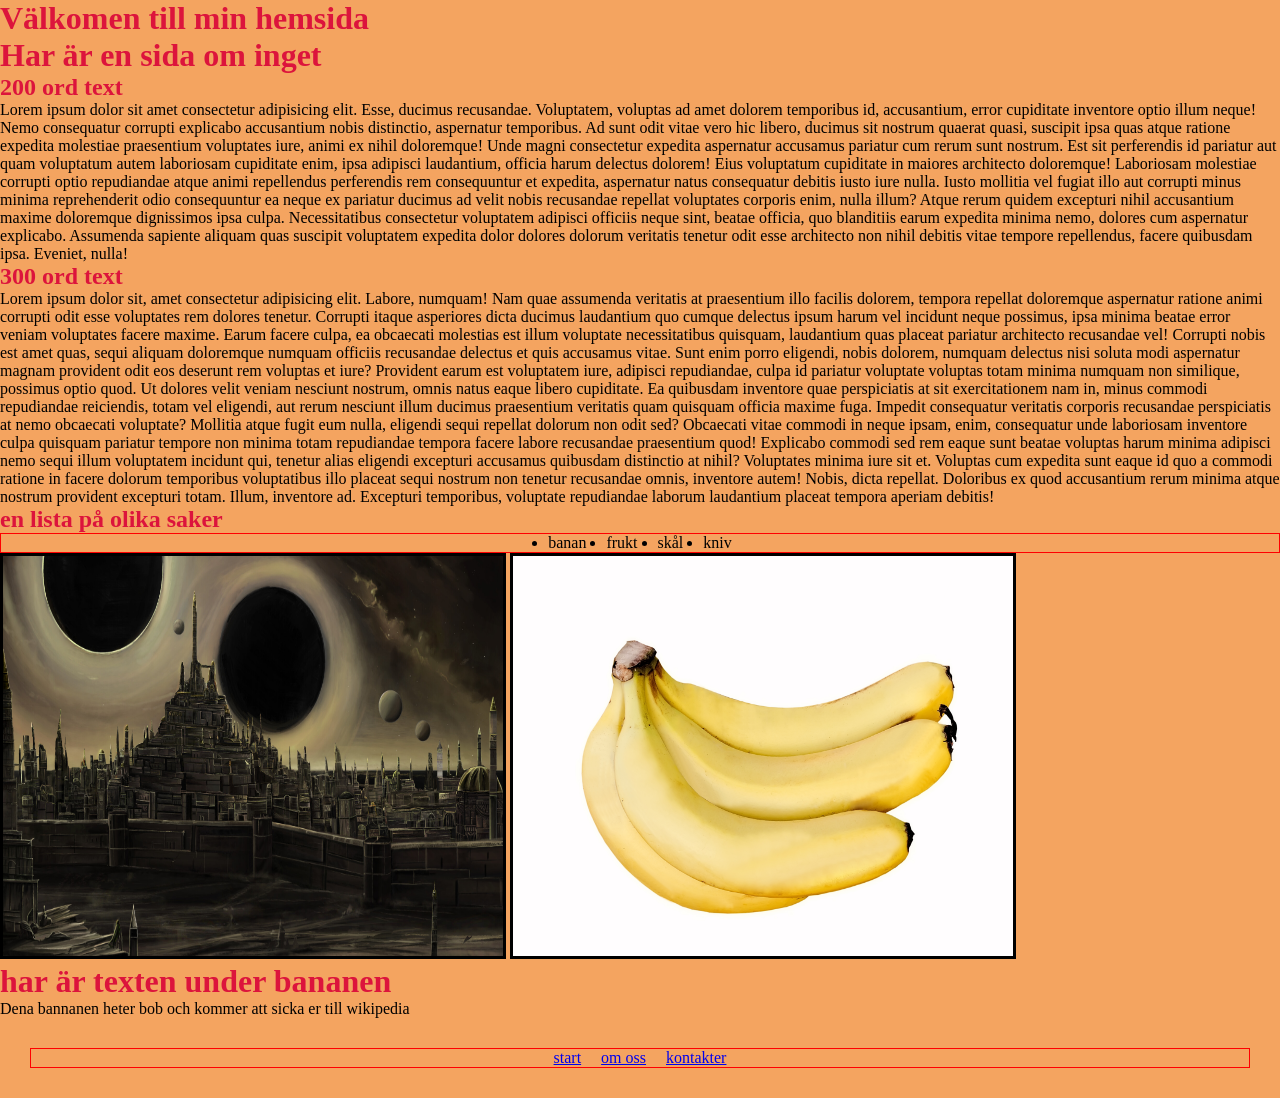
==== index.html @ 747350d5 "la till bilder och style saker" ====
<html>

<head>
    <link rel="stylesheet" href="css/style.css">
    <meta lang="sv" charset="UTF-8">
</head>

<body>
    <header>
        <h1>Välkomen till min hemsida</h1>

    </header>
    <h1>Har är en sida om inget</h1>

    <h2>200 ord text</h2>
    <p>
        Lorem ipsum dolor sit amet consectetur adipisicing elit. Esse, ducimus recusandae. Voluptatem, voluptas ad amet
        dolorem temporibus id, accusantium, error cupiditate inventore optio illum neque! Nemo consequatur corrupti
        explicabo accusantium nobis distinctio, aspernatur temporibus. Ad sunt odit vitae vero hic libero, ducimus sit
        nostrum quaerat quasi, suscipit ipsa quas atque ratione expedita molestiae praesentium voluptates iure, animi ex
        nihil doloremque! Unde magni consectetur expedita aspernatur accusamus pariatur cum rerum sunt nostrum. Est sit
        perferendis id pariatur aut quam voluptatum autem laboriosam cupiditate enim, ipsa adipisci laudantium, officia
        harum delectus dolorem! Eius voluptatum cupiditate in maiores architecto doloremque! Laboriosam molestiae
        corrupti optio repudiandae atque animi repellendus perferendis rem consequuntur et expedita, aspernatur natus
        consequatur debitis iusto iure nulla. Iusto mollitia vel fugiat illo aut corrupti minus minima reprehenderit
        odio consequuntur ea neque ex pariatur ducimus ad velit nobis recusandae repellat voluptates corporis enim,
        nulla illum? Atque rerum quidem excepturi nihil accusantium maxime doloremque dignissimos ipsa culpa.
        Necessitatibus consectetur voluptatem adipisci officiis neque sint, beatae officia, quo blanditiis earum
        expedita minima nemo, dolores cum aspernatur explicabo. Assumenda sapiente aliquam quas suscipit voluptatem
        expedita dolor dolores dolorum veritatis tenetur odit esse architecto non nihil debitis vitae tempore
        repellendus, facere quibusdam ipsa. Eveniet, nulla!
    </p>
    <h2>300 ord text </h2>
    <p>
        Lorem ipsum dolor sit, amet consectetur adipisicing elit. Labore, numquam! Nam quae assumenda veritatis at
        praesentium illo facilis dolorem, tempora repellat doloremque aspernatur ratione animi corrupti odit esse
        voluptates rem dolores tenetur. Corrupti itaque asperiores dicta ducimus laudantium quo cumque delectus ipsum
        harum vel incidunt neque possimus, ipsa minima beatae error veniam voluptates facere maxime. Earum facere culpa,
        ea obcaecati molestias est illum voluptate necessitatibus quisquam, laudantium quas placeat pariatur architecto
        recusandae vel! Corrupti nobis est amet quas, sequi aliquam doloremque numquam officiis recusandae delectus et
        quis accusamus vitae. Sunt enim porro eligendi, nobis dolorem, numquam delectus nisi soluta modi aspernatur
        magnam provident odit eos deserunt rem voluptas et iure? Provident earum est voluptatem iure, adipisci
        repudiandae, culpa id pariatur voluptate voluptas totam minima numquam non similique, possimus optio quod. Ut
        dolores velit veniam nesciunt nostrum, omnis natus eaque libero cupiditate. Ea quibusdam inventore quae
        perspiciatis at sit exercitationem nam in, minus commodi repudiandae reiciendis, totam vel eligendi, aut rerum
        nesciunt illum ducimus praesentium veritatis quam quisquam officia maxime fuga. Impedit consequatur veritatis
        corporis recusandae perspiciatis at nemo obcaecati voluptate? Mollitia atque fugit eum nulla, eligendi sequi
        repellat dolorum non odit sed? Obcaecati vitae commodi in neque ipsam, enim, consequatur unde laboriosam
        inventore culpa quisquam pariatur tempore non minima totam repudiandae tempora facere labore recusandae
        praesentium quod! Explicabo commodi sed rem eaque sunt beatae voluptas harum minima adipisci nemo sequi illum
        voluptatem incidunt qui, tenetur alias eligendi excepturi accusamus quibusdam distinctio at nihil? Voluptates
        minima iure sit et. Voluptas cum expedita sunt eaque id quo a commodi ratione in facere dolorum temporibus
        voluptatibus illo placeat sequi nostrum non tenetur recusandae omnis, inventore autem! Nobis, dicta repellat.
        Doloribus ex quod accusantium rerum minima atque nostrum provident excepturi totam. Illum, inventore ad.
        Excepturi temporibus, voluptate repudiandae laborum laudantium placeat tempora aperiam debitis!
    </p>
    <h2>
        en lista på olika saker
    </h2>
    <ul>
        <li>banan</li>
        <li>frukt</li>
        <li>skål</li>
        <li>kniv</li>
    </ul>
    <img class="normalImages" src="img/stadINatten.jpg" alt="en stad under två svarta hål" width="650" height="500">

    <a href="https://sv.wikipedia.org/wiki/Banan">
        <img class="normalImages" src="img/bannana.jpg" alt="en banan" width="700" height="800">
    </a>
    <main>
        <h1>
            har är texten under bananen
        </h1>

        <article>
            Dena bannanen heter bob och kommer att sicka er till wikipedia
        </article>
    </main>

    <footer>
        <nav>
            <ul>
                <li><a href="index.html">start</a></li>
                <li><a href="pages/about.html">om oss</a></li>
                <li><a href="pages/contact.html">kontakter</a></li>
            </ul>
        </nav>
    </footer>

</body>

</html>
---- css/style.css ----
* {
  margin:0px;
  padding:0px;
}
img {
  border: solid 3px black;
}

ul{
  display: flex;
  border: 1px solid red;
  justify-content: center;
  gap: 20px
}

article{
  color:black;
}
body {
    background-color: sandybrown;
}

.normalImages {
  height: 400px;
  width: 500px;
}

h1,h2,h3 {
  color:crimson
}

footer{
  padding: 30px;
  text-align: center;
}
nav ul{
  list-style-type: none;
}

.Kontakt_Img{
  height: 200px;
  width: 175px;
}
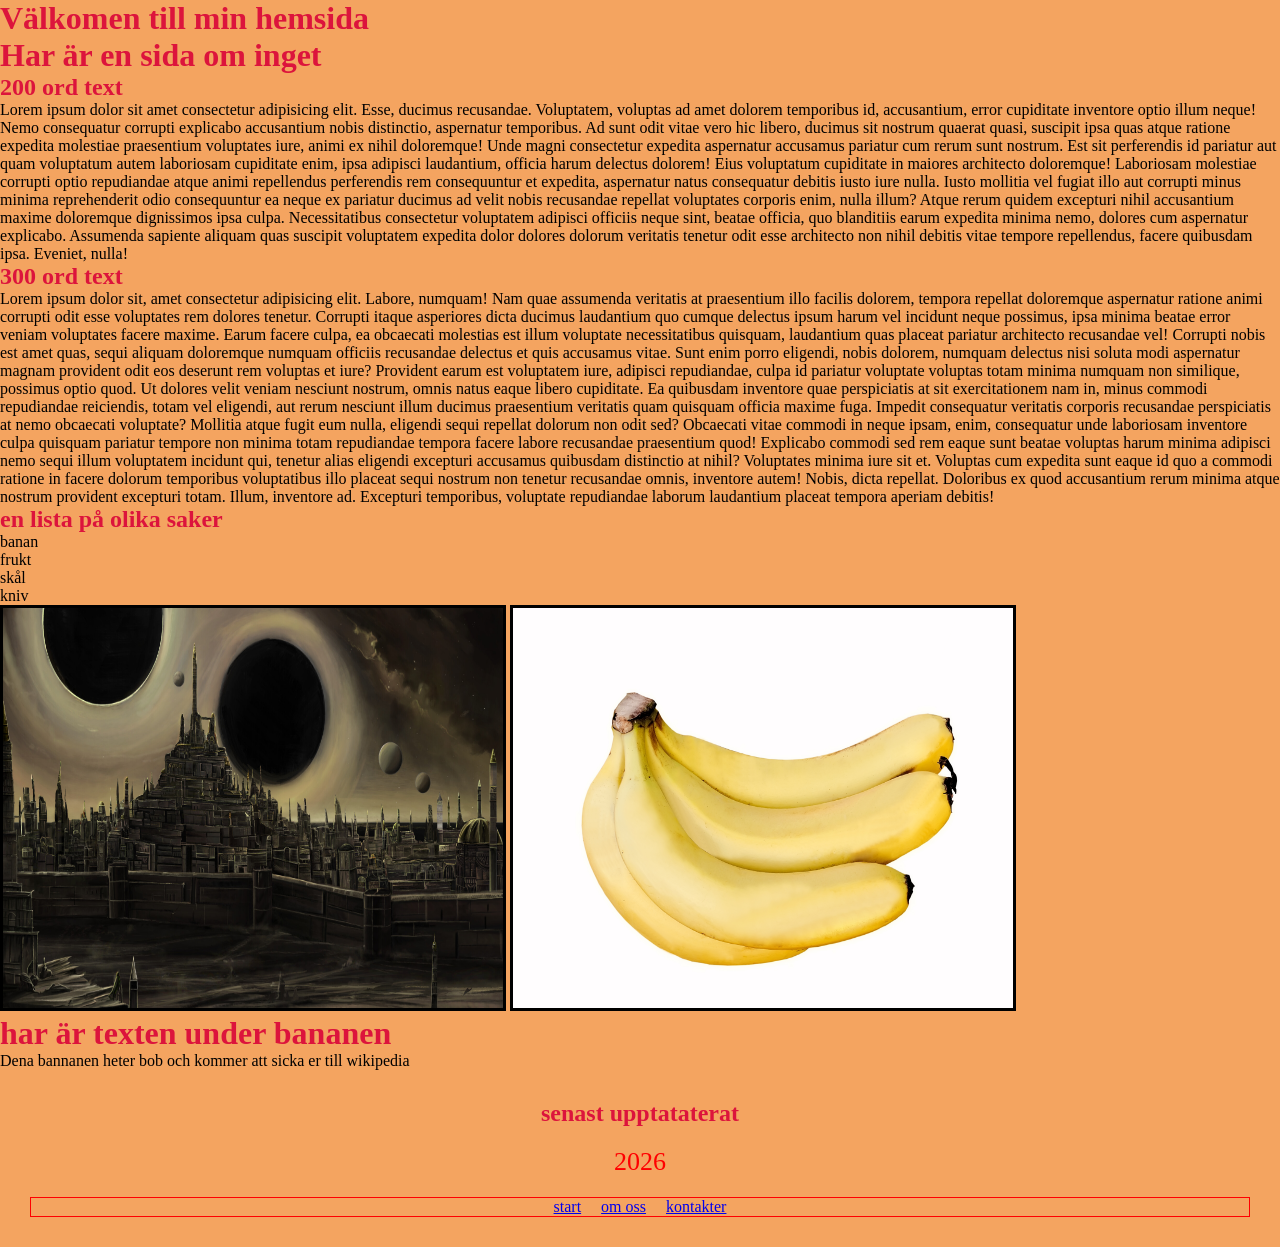
==== commit bccc3702: "la till lite saker" ====
--- a/index.html
+++ b/index.html
@@ -57,12 +57,12 @@
     <h2>
         en lista på olika saker
     </h2>
-    <ul>
+    <ol>
         <li>banan</li>
         <li>frukt</li>
         <li>skål</li>
         <li>kniv</li>
-    </ul>
+    </ol>
     <img class="normalImages" src="img/stadINatten.jpg" alt="en stad under två svarta hål" width="650" height="500">
 
     <a href="https://sv.wikipedia.org/wiki/Banan">
@@ -79,6 +79,8 @@
     </main>
 
     <footer>
+        <h2>senast upptataterat</h2>
+        <div id="year"></div>
         <nav>
             <ul>
                 <li><a href="index.html">start</a></li>
@@ -87,7 +89,11 @@
             </ul>
         </nav>
     </footer>
-
+    <script>
+        let d = new Date();
+        document.getElementById("year").innerHTML = d.getFullYear();
+        console.log(d.getFullYear());
+    </script>
 </body>
 
 </html>
--- a/css/style.css
+++ b/css/style.css
@@ -33,11 +33,20 @@
   padding: 30px;
   text-align: center;
 }
-nav ul{
+Nav li{
   list-style-type: none;
 }
-
 .Kontakt_Img{
   height: 200px;
   width: 175px;
+  justify-content: end;
+}
+
+#year{
+  padding: 20px;
+  color: red;
+  font-size: 26px;;
+}
+.om-oss-Text{
+  
 }
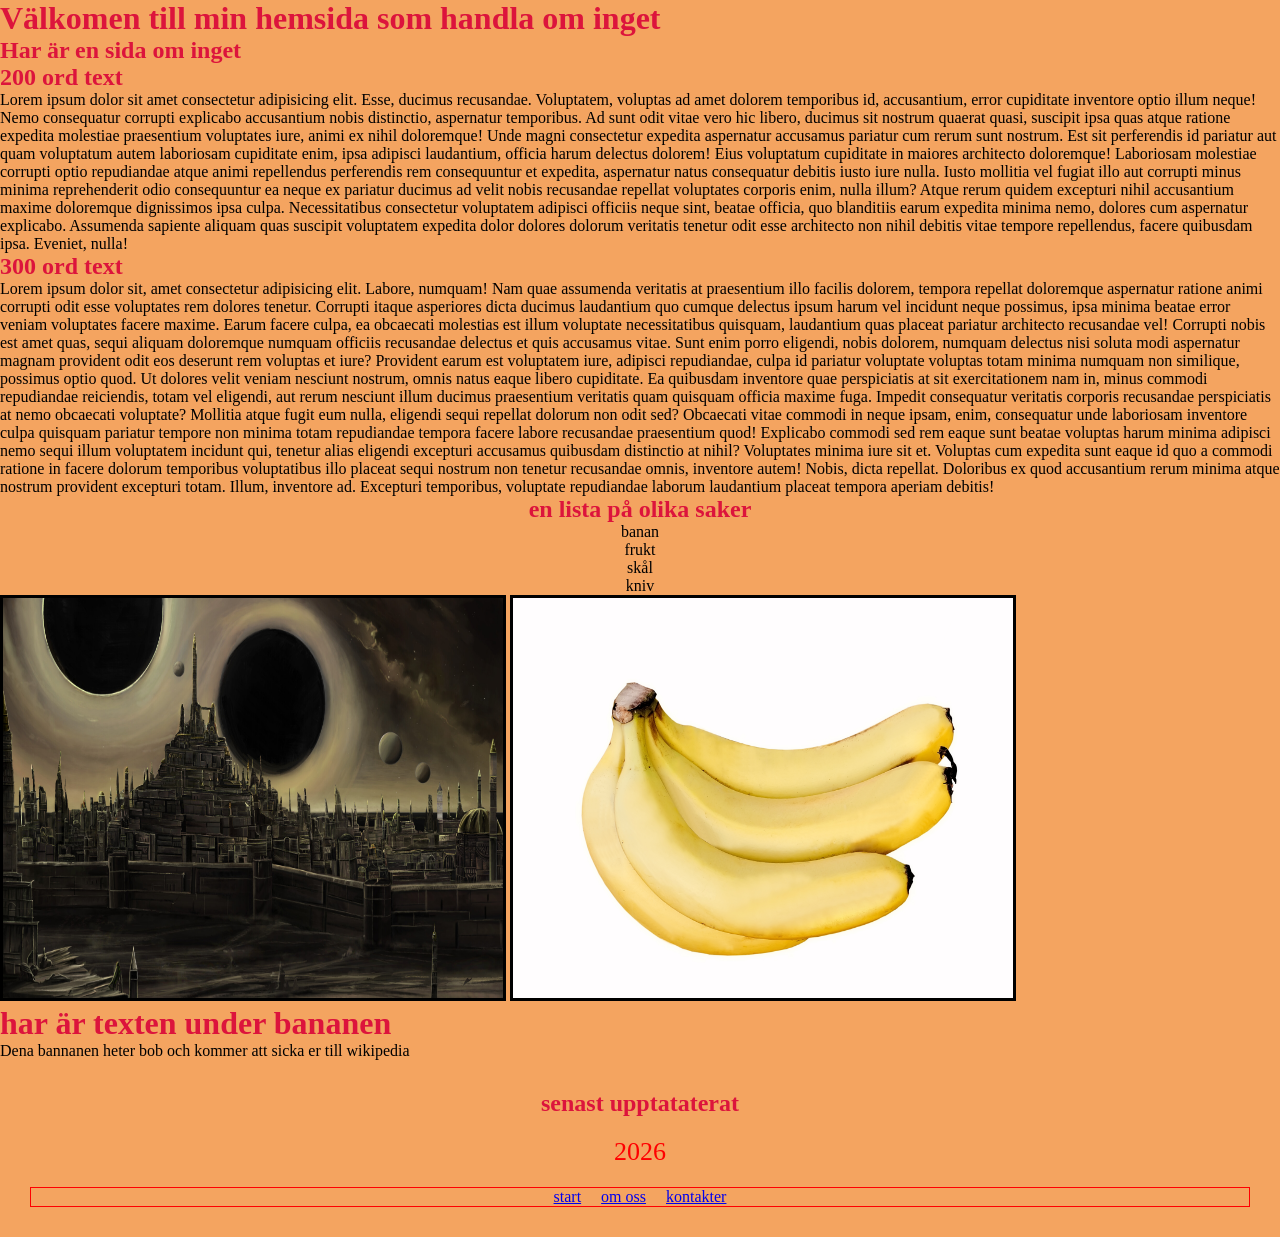
==== commit 86be0310: "har lagt till mer css" ====
--- a/index.html
+++ b/index.html
@@ -7,10 +7,10 @@
 
 <body>
     <header>
-        <h1>Välkomen till min hemsida</h1>
+        <h1>Välkomen till min hemsida som handla om inget</h1>
 
     </header>
-    <h1>Har är en sida om inget</h1>
+    <h2>Har är en sida om inget</h2>
 
     <h2>200 ord text</h2>
     <p>
@@ -54,10 +54,10 @@
         Doloribus ex quod accusantium rerum minima atque nostrum provident excepturi totam. Illum, inventore ad.
         Excepturi temporibus, voluptate repudiandae laborum laudantium placeat tempora aperiam debitis!
     </p>
-    <h2>
+    <h2 class="Lista_start">
         en lista på olika saker
     </h2>
-    <ol>
+    <ol class="Lista_start">
         <li>banan</li>
         <li>frukt</li>
         <li>skål</li>
--- a/css/style.css
+++ b/css/style.css
@@ -25,10 +25,14 @@
   width: 500px;
 }
 
-h1,h2,h3 {
-  color:crimson
+h2,h3 {
+  color:crimson;
+  font-size: x-large;
 }
-
+h1{
+  color:crimson;
+  font-size: bold;
+}
 footer{
   padding: 30px;
   text-align: center;
@@ -48,5 +52,13 @@
   font-size: 26px;;
 }
 .om-oss-Text{
+  color:red;
+  font-family: "Courier New", Courier, monospace;
+  font-style: italic;
+
+}
+
+.Lista_start{
+  text-align: center;
   
 }
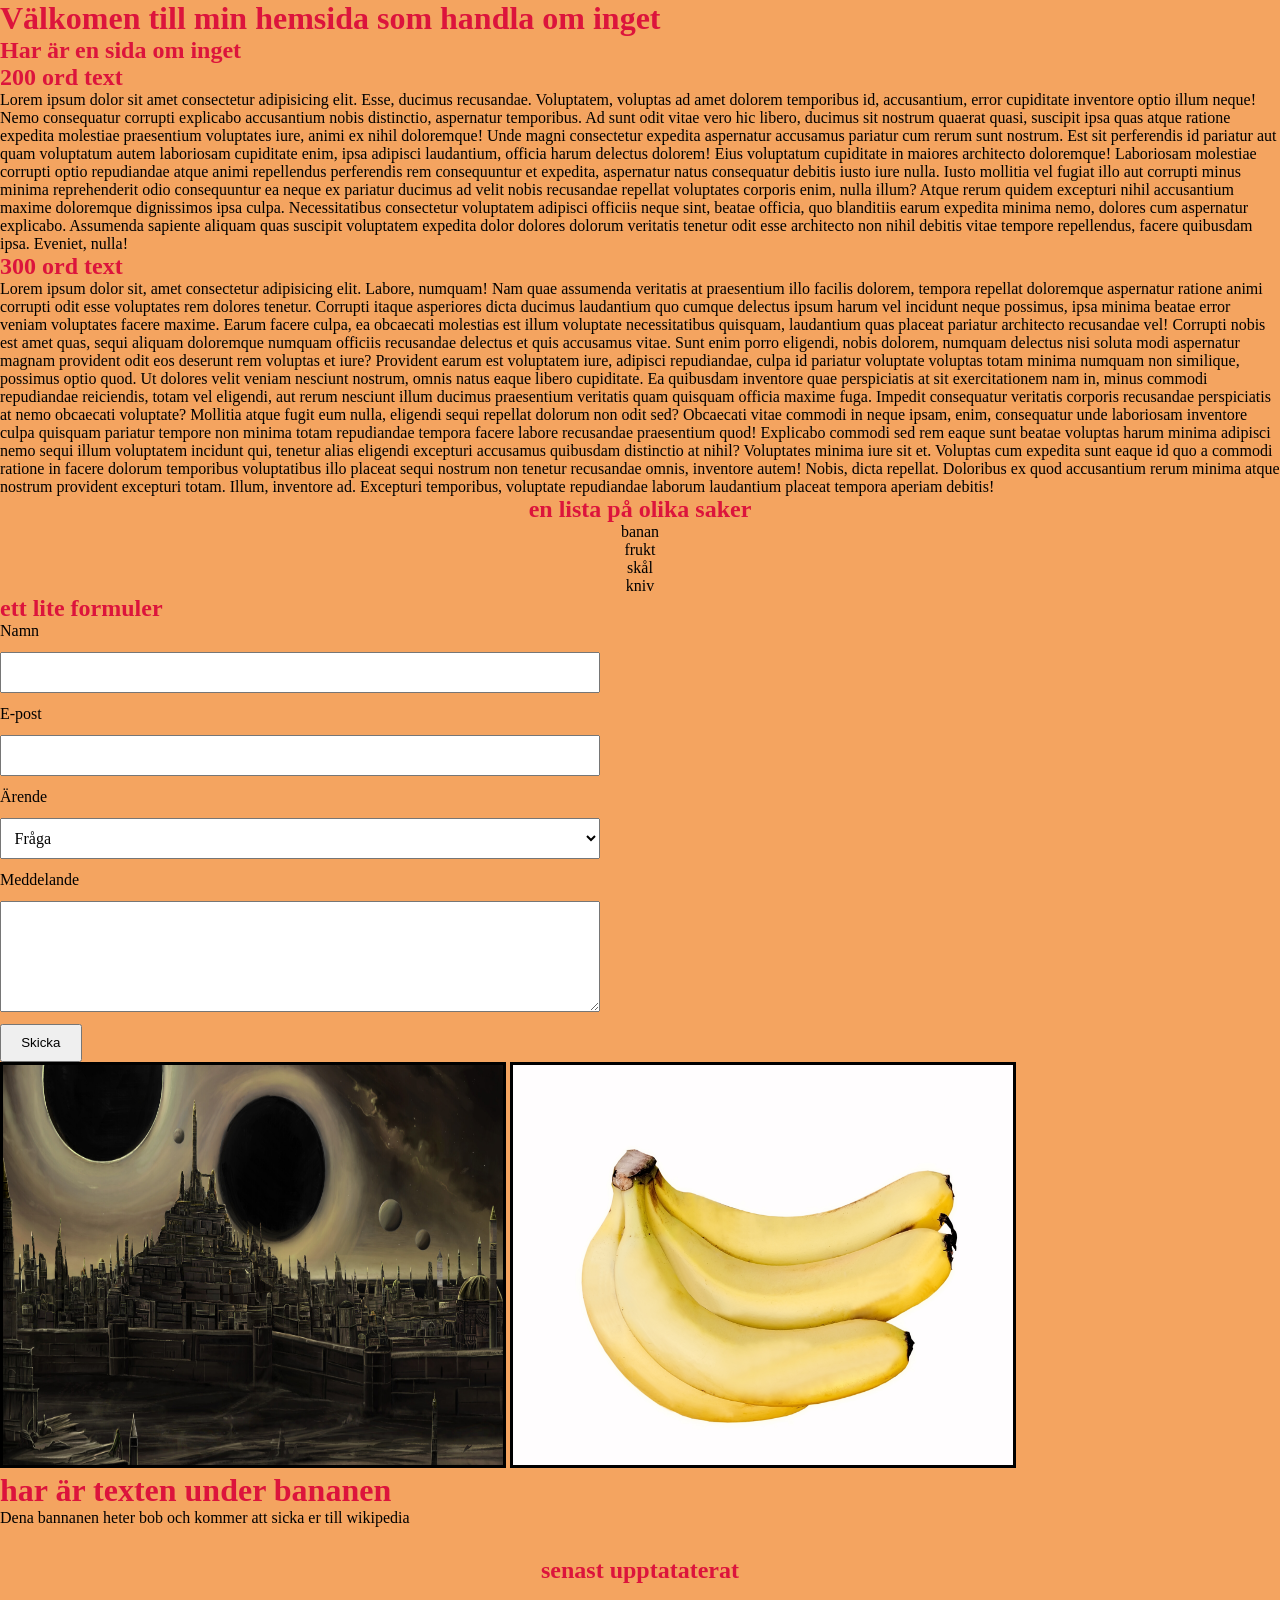
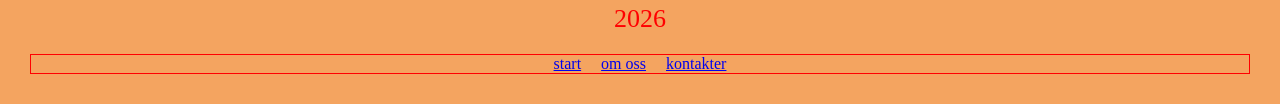
==== commit 2a0e75d8: "la till mer saker" ====
--- a/index.html
+++ b/index.html
@@ -56,13 +56,36 @@
     </p>
     <h2 class="Lista_start">
         en lista på olika saker
-    </h2>
+    </h2> 
     <ol class="Lista_start">
         <li>banan</li>
         <li>frukt</li>
         <li>skål</li>
         <li>kniv</li>
     </ol>
+    <h2>
+        ett lite formuler
+    </h2>
+    <form action="#" method="get">
+        <label for="name">Namn</label>
+        <input type="text" id="namn" name="username" required>
+
+        <label for="epost">E-post</label>
+        <input type="email" id="epost" name="epost" required>
+
+        <label for="message">Ärende</label>
+        <select id="subject" name="subject">
+            <option value="question">Fråga</option>
+            <option value="proposal">Förslag</option>
+        </select>
+
+        <label for="message">Meddelande</label>
+        <textarea id="message" name="message" rows="5"></textarea>
+
+        <button type="submit">Skicka</button>
+    </form>
+
+   
     <img class="normalImages" src="img/stadINatten.jpg" alt="en stad under två svarta hål" width="650" height="500">
 
     <a href="https://sv.wikipedia.org/wiki/Banan">
--- a/css/style.css
+++ b/css/style.css
@@ -61,4 +61,19 @@
 .Lista_start{
   text-align: center;
   
-}+}
+form {
+    display: flex;
+    flex-direction: column;
+    gap: 0.75rem;
+    max-width: 600px;
+}
+input, select, textarea {
+    width: 100%;
+    padding: 0.6rem;
+    font: inherit;
+}
+form button {
+    align-self: flex-start;
+    padding: 0.6rem 1.2rem;
+}
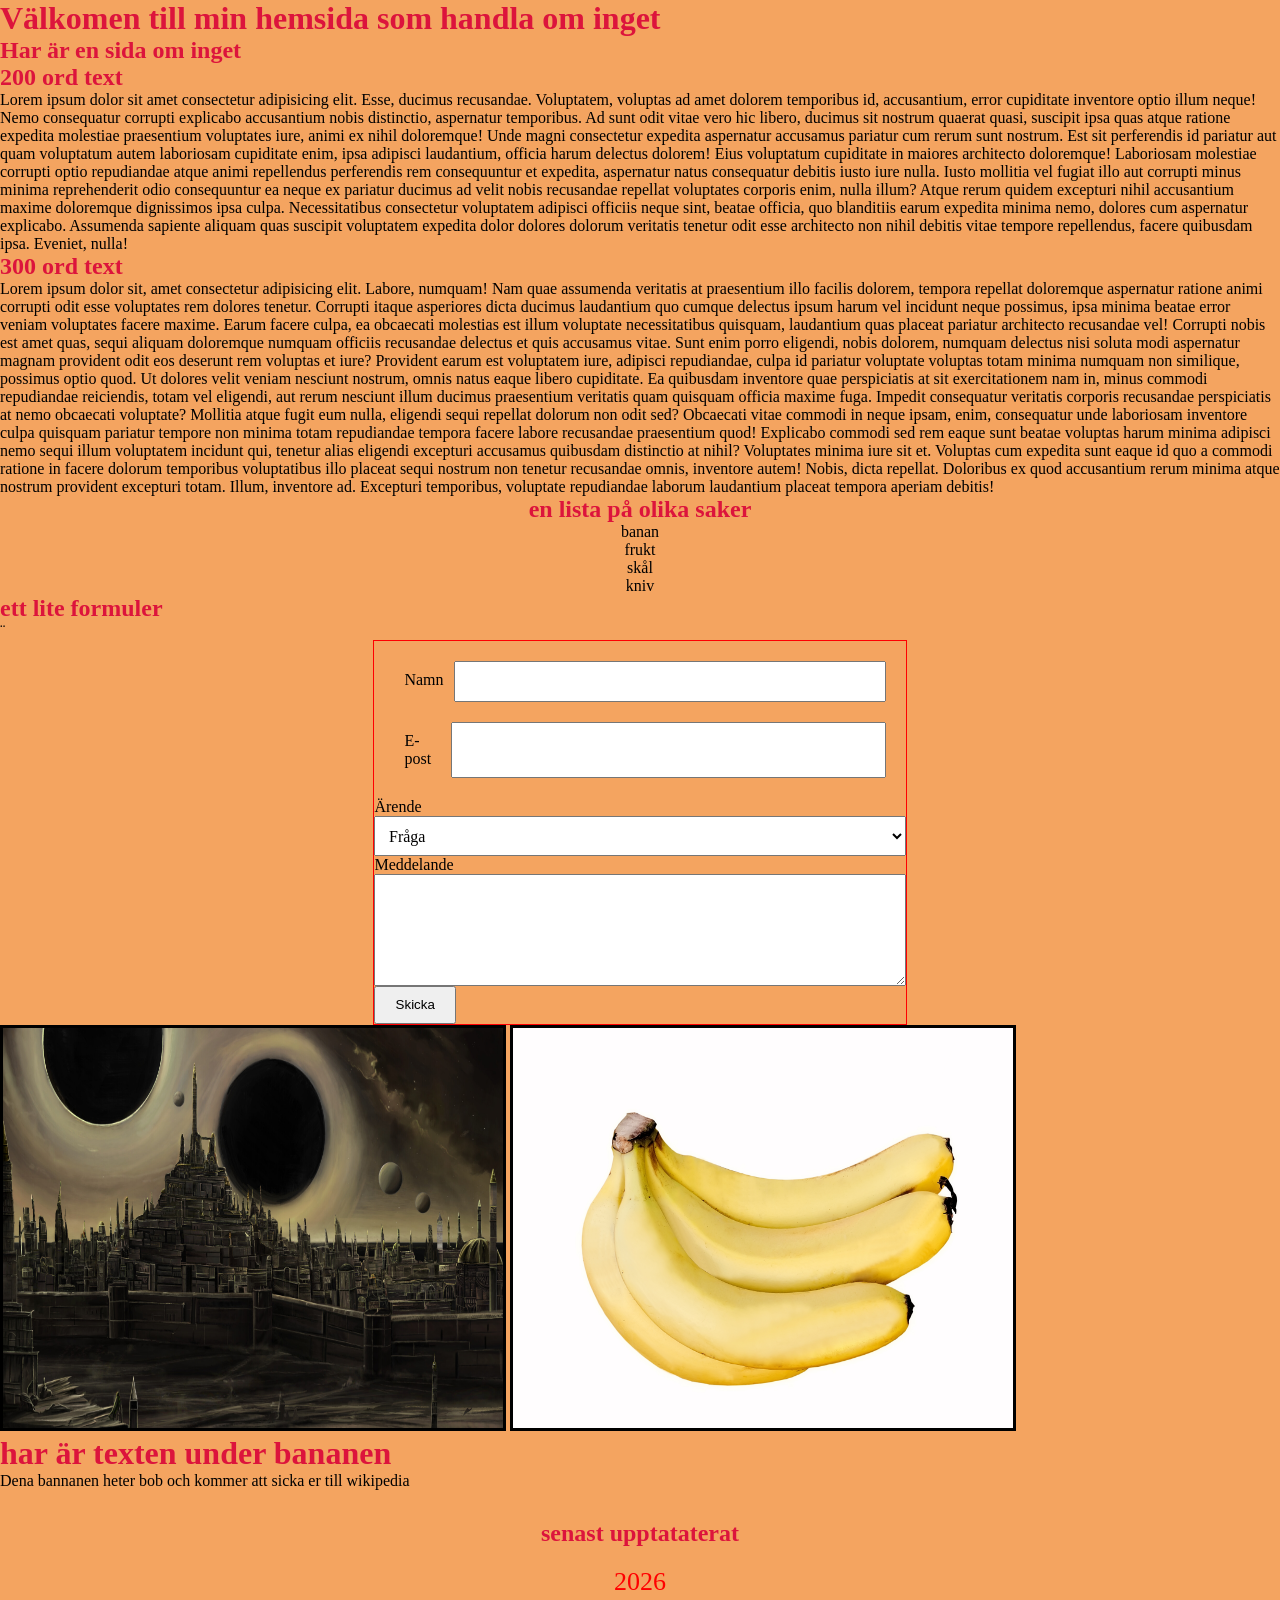
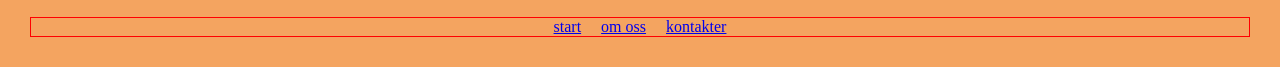
==== commit 9c07206d: "har en semi färdig sak, fixa med lite css" ====
--- a/index.html
+++ b/index.html
@@ -56,7 +56,7 @@
     </p>
     <h2 class="Lista_start">
         en lista på olika saker
-    </h2> 
+    </h2>
     <ol class="Lista_start">
         <li>banan</li>
         <li>frukt</li>
@@ -65,27 +65,31 @@
     </ol>
     <h2>
         ett lite formuler
-    </h2>
-    <form action="#" method="get">
-        <label for="name">Namn</label>
-        <input type="text" id="namn" name="username" required>
+    </h2>¨
+    <div class="form-container">
+        <form action="#" method="get">
+            <div class="form-item">
+                <label class="form-tital" for="name">Namn</label>
+                <input type="text" id="namn" name="username" required>
+            </div>
+            <div class="form-item">
+                <label class="form-tital" for="epost">E-post</label>
+                <input type="email" id="epost" name="epost" required>
+            </div>
 
-        <label for="epost">E-post</label>
-        <input type="email" id="epost" name="epost" required>
+            <label for="message">Ärende</label>
+            <select id="subject" name="subject">
+                <option value="question">Fråga</option>
+                <option value="proposal">Förslag</option>
+            </select>
 
-        <label for="message">Ärende</label>
-        <select id="subject" name="subject">
-            <option value="question">Fråga</option>
-            <option value="proposal">Förslag</option>
-        </select>
+            <label for="message">Meddelande</label>
+            <textarea id="message" name="message" rows="5"></textarea>
 
-        <label for="message">Meddelande</label>
-        <textarea id="message" name="message" rows="5"></textarea>
+            <button type="submit">Skicka</button>
+        </form>
+    </div>
 
-        <button type="submit">Skicka</button>
-    </form>
-
-   
     <img class="normalImages" src="img/stadINatten.jpg" alt="en stad under två svarta hål" width="650" height="500">
 
     <a href="https://sv.wikipedia.org/wiki/Banan">
--- a/css/style.css
+++ b/css/style.css
@@ -1,23 +1,25 @@
 * {
-  margin:0px;
-  padding:0px;
+  margin: 0px;
+  padding: 0px;
 }
+
 img {
   border: solid 3px black;
 }
 
-ul{
+ul {
   display: flex;
   border: 1px solid red;
   justify-content: center;
   gap: 20px
 }
 
-article{
-  color:black;
+article {
+  color: black;
 }
+
 body {
-    background-color: sandybrown;
+  background-color: sandybrown;
 }
 
 .normalImages {
@@ -25,55 +27,83 @@
   width: 500px;
 }
 
-h2,h3 {
-  color:crimson;
+h2,
+h3 {
+  color: crimson;
   font-size: x-large;
 }
-h1{
-  color:crimson;
+
+h1 {
+  color: crimson;
   font-size: bold;
 }
-footer{
+
+footer {
   padding: 30px;
   text-align: center;
 }
-Nav li{
+
+Nav li {
   list-style-type: none;
 }
-.Kontakt_Img{
+
+.Kontakt_Img {
   height: 200px;
   width: 175px;
   justify-content: end;
 }
 
-#year{
+#year {
   padding: 20px;
   color: red;
-  font-size: 26px;;
+  font-size: 26px;
+  ;
 }
-.om-oss-Text{
-  color:red;
+
+.om-oss-Text {
+  color: red;
   font-family: "Courier New", Courier, monospace;
   font-style: italic;
 
 }
 
-.Lista_start{
+.Lista_start {
   text-align: center;
-  
+
 }
+
 form {
-    display: flex;
-    flex-direction: column;
-    gap: 0.75rem;
-    max-width: 600px;
+  border: 1px red solid;
+  gap: 0.75rem;
+  max-width: 600px;
+  justify-content: center;
+
 }
-input, select, textarea {
-    width: 100%;
-    padding: 0.6rem;
-    font: inherit;
+
+input,
+select,
+textarea {
+  width: 100%;
+  padding: 0.6rem;
+  font: inherit;
 }
+
 form button {
-    align-self: flex-start;
-    padding: 0.6rem 1.2rem;
+  align-self: flex-start;
+  padding: 0.6rem 1.2rem;
 }
+
+.form-container {
+  display: flex;
+  justify-content: center;
+}
+
+.form-item {
+  display: flex;
+  justify-content: center;
+  margin: 20px;
+}
+
+.form-tital{
+ padding: 10px;
+}
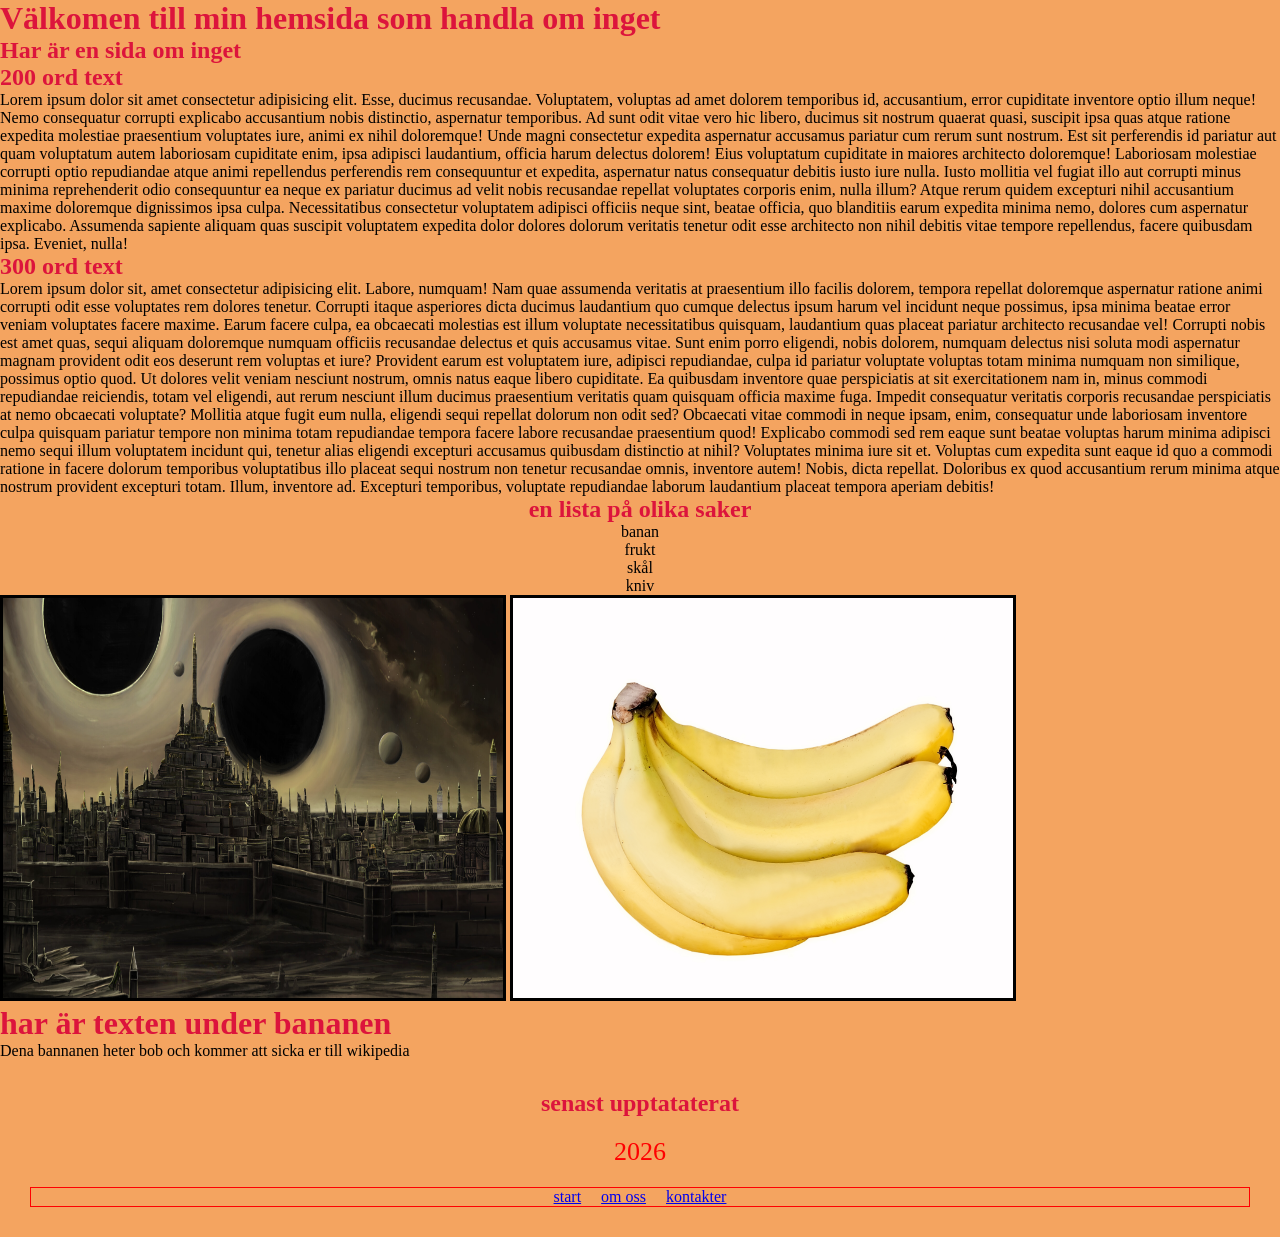
==== commit 9ae7d00f: "flytade på formuleret" ====
--- a/index.html
+++ b/index.html
@@ -63,33 +63,7 @@
         <li>skål</li>
         <li>kniv</li>
     </ol>
-    <h2>
-        ett lite formuler
-    </h2>¨
-    <div class="form-container">
-        <form action="#" method="get">
-            <div class="form-item">
-                <label class="form-tital" for="name">Namn</label>
-                <input type="text" id="namn" name="username" required>
-            </div>
-            <div class="form-item">
-                <label class="form-tital" for="epost">E-post</label>
-                <input type="email" id="epost" name="epost" required>
-            </div>
-
-            <label for="message">Ärende</label>
-            <select id="subject" name="subject">
-                <option value="question">Fråga</option>
-                <option value="proposal">Förslag</option>
-            </select>
-
-            <label for="message">Meddelande</label>
-            <textarea id="message" name="message" rows="5"></textarea>
-
-            <button type="submit">Skicka</button>
-        </form>
-    </div>
-
+    
     <img class="normalImages" src="img/stadINatten.jpg" alt="en stad under två svarta hål" width="650" height="500">
 
     <a href="https://sv.wikipedia.org/wiki/Banan">
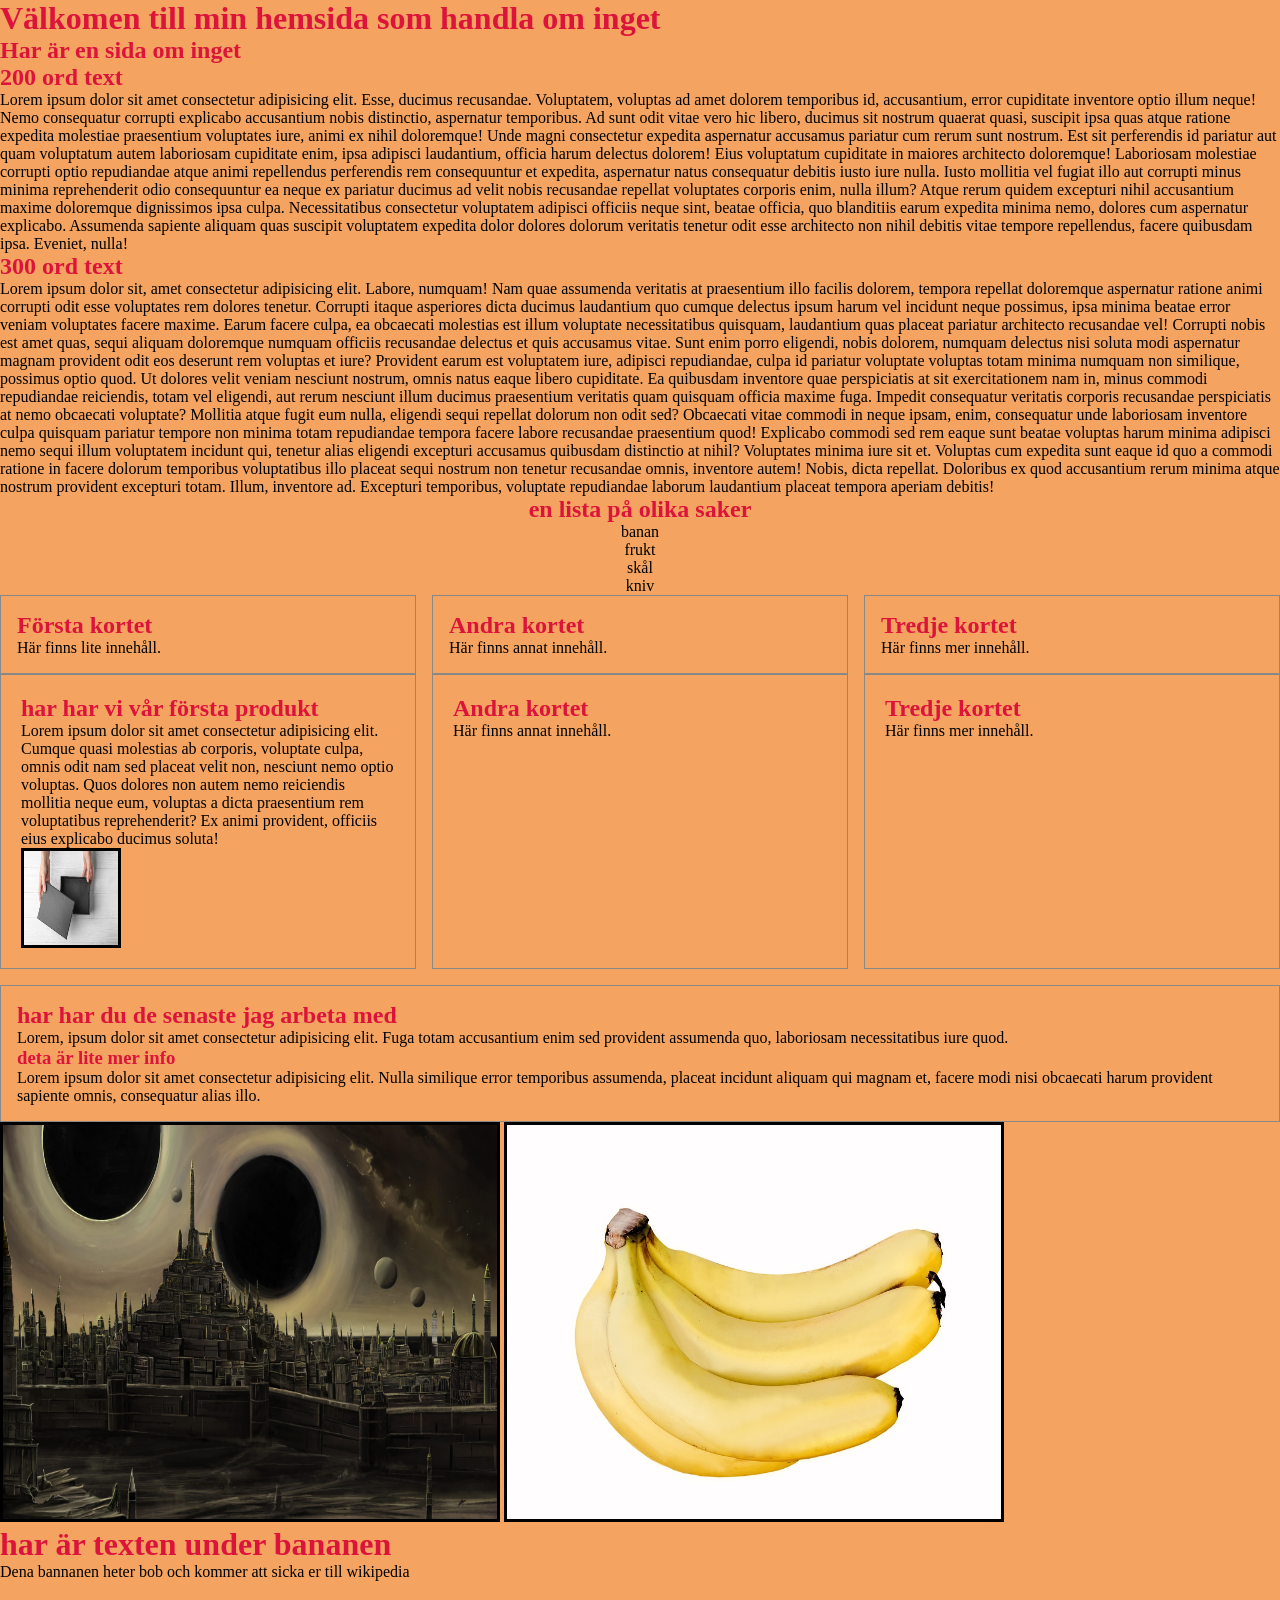
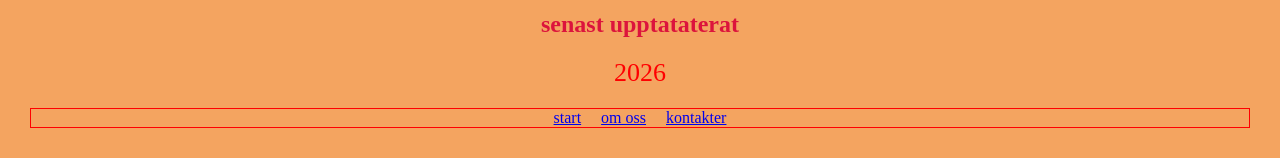
==== commit 15d2f2e0: "har lagt till 7 cort och 2 med saker på dem" ====
--- a/index.html
+++ b/index.html
@@ -57,13 +57,59 @@
     <h2 class="Lista_start">
         en lista på olika saker
     </h2>
+
     <ol class="Lista_start">
         <li>banan</li>
         <li>frukt</li>
         <li>skål</li>
         <li>kniv</li>
     </ol>
-    
+
+    <section class="cards">
+        <article class="card_1">
+            <h2>Första kortet</h2>
+            <p>Här finns lite innehåll.</p>
+        </article>
+
+        <article class="card_1">
+            <h2>Andra kortet</h2>
+            <p>Här finns annat innehåll.</p>
+        </article>
+
+        <article class="card_1">
+            <h2>Tredje kortet</h2>
+            <p>Här finns mer innehåll.</p>
+        </article>
+
+
+
+    </section>
+    <section class="cards">
+        <article class="card_2">
+            <h2>har har vi vår första produkt</h2>
+            <p>Lorem ipsum dolor sit amet consectetur adipisicing elit. Cumque quasi molestias ab corporis, voluptate culpa, omnis odit nam sed placeat velit non, nesciunt nemo optio voluptas. Quos dolores non autem nemo reiciendis mollitia neque eum, voluptas a dicta praesentium rem voluptatibus reprehenderit? Ex animi provident, officiis eius explicabo ducimus soluta!</p>
+            <img class="produkt_img" src="img/produkt_1.jpg" alt="en bild på en låda med inget i den">
+        </article>
+
+        <article class="card_2">
+            <h2>Andra kortet</h2>
+            <p>Här finns annat innehåll.</p>
+        </article>
+
+        <article class="card_2">
+            <h2>Tredje kortet</h2>
+            <p>Här finns mer innehåll.</p>
+        </article>
+        <article class="card_4">
+            <h2>har har du de senaste jag arbeta med</h2>
+            <p>Lorem, ipsum dolor sit amet consectetur adipisicing elit. Fuga totam accusantium enim sed provident assumenda quo, laboriosam necessitatibus iure quod.</p>
+            <h1>deta är lite mer info</h1>
+            <p>Lorem ipsum dolor sit amet consectetur adipisicing elit. Nulla similique error temporibus assumenda, placeat incidunt aliquam qui magnam et, facere modi nisi obcaecati harum provident sapiente omnis, consequatur alias illo.</p>
+        </article>
+    </section>
+
+
+
     <img class="normalImages" src="img/stadINatten.jpg" alt="en stad under två svarta hål" width="650" height="500">
 
     <a href="https://sv.wikipedia.org/wiki/Banan">
--- a/css/style.css
+++ b/css/style.css
@@ -1,6 +1,7 @@
 * {
   margin: 0px;
   padding: 0px;
+  box-sizing: border-box; 
 }
 
 img {
@@ -106,4 +107,28 @@
 
 .form-tital{
  padding: 10px;
-}+}
+.cards {
+    display: flex;
+    flex-wrap: wrap;
+    gap: 1rem;
+    
+}
+.card_2 { flex: 1 1 220px;
+    padding: 20px;
+    border: 1px solid #888;
+}
+
+.card_1{flex: 1 1 10px;
+ padding: 1rem;
+ border: 1px solid #888;
+}
+.card_4{
+  -ms-flex-item-align: center;
+  padding: 1rem;
+  border: 1px solid #888;
+}
+.produkt_img{
+  height: 100px;
+  width: 100px;
+}
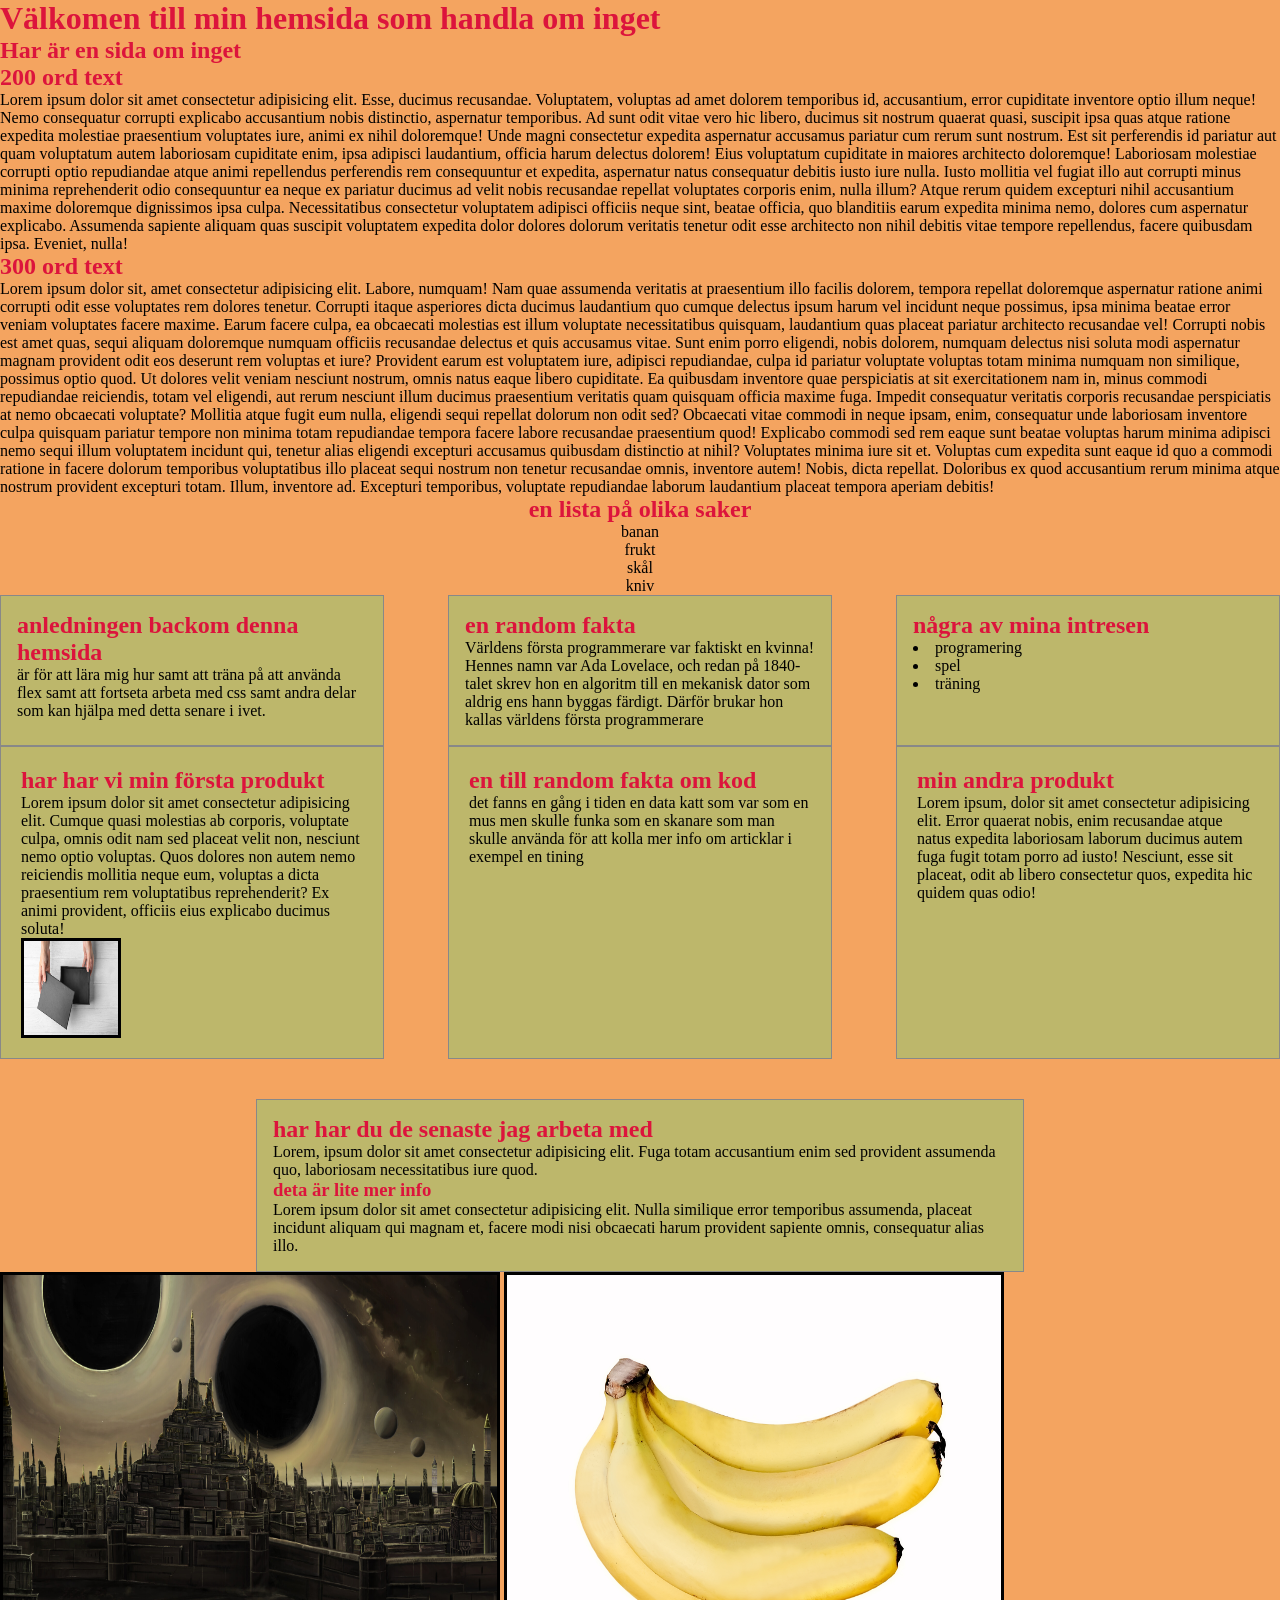
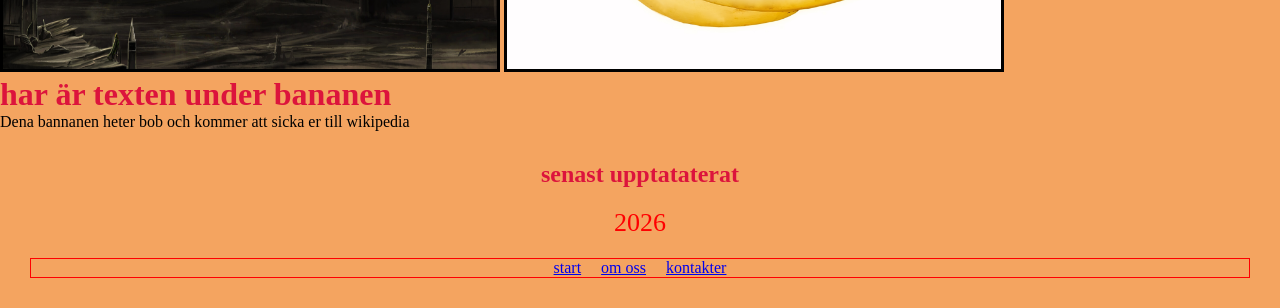
==== commit 5ea55088: "la till resten av korten och gjorde det änklare att se vart korten börjar/slutar vara." ====
--- a/index.html
+++ b/index.html
@@ -67,18 +67,23 @@
 
     <section class="cards">
         <article class="card_1">
-            <h2>Första kortet</h2>
-            <p>Här finns lite innehåll.</p>
+            <h2>anledningen backom denna hemsida</h2>
+            <p>är för att lära mig hur samt att träna på att använda flex samt att fortseta arbeta med css samt andra delar som kan hjälpa med detta senare i ivet.
+            </p>
         </article>
 
         <article class="card_1">
-            <h2>Andra kortet</h2>
-            <p>Här finns annat innehåll.</p>
+            <h2>en random fakta</h2>
+            <p>Världens första programmerare var faktiskt en kvinna! Hennes namn var Ada Lovelace, och redan på 1840-talet skrev hon en algoritm till en mekanisk dator som aldrig ens hann byggas färdigt. Därför brukar hon kallas världens första programmerare</p>
         </article>
 
         <article class="card_1">
-            <h2>Tredje kortet</h2>
-            <p>Här finns mer innehåll.</p>
+            <h2>några av mina intresen</h2>
+            
+                <li>programering</li>
+                <li>spel</li>
+                <li>träning</li>
+            
         </article>
 
 
@@ -86,19 +91,19 @@
     </section>
     <section class="cards">
         <article class="card_2">
-            <h2>har har vi vår första produkt</h2>
+            <h2>har har vi min första produkt</h2>
             <p>Lorem ipsum dolor sit amet consectetur adipisicing elit. Cumque quasi molestias ab corporis, voluptate culpa, omnis odit nam sed placeat velit non, nesciunt nemo optio voluptas. Quos dolores non autem nemo reiciendis mollitia neque eum, voluptas a dicta praesentium rem voluptatibus reprehenderit? Ex animi provident, officiis eius explicabo ducimus soluta!</p>
             <img class="produkt_img" src="img/produkt_1.jpg" alt="en bild på en låda med inget i den">
         </article>
 
         <article class="card_2">
-            <h2>Andra kortet</h2>
-            <p>Här finns annat innehåll.</p>
+            <h2>en till random fakta om kod</h2>
+            <p>det fanns en gång i tiden en data katt som var som en mus men skulle funka som en skanare som man skulle använda för att kolla mer info om articklar i exempel en tining</p>
         </article>
 
         <article class="card_2">
-            <h2>Tredje kortet</h2>
-            <p>Här finns mer innehåll.</p>
+            <h2>min andra produkt</h2>
+            <p>Lorem ipsum, dolor sit amet consectetur adipisicing elit. Error quaerat nobis, enim recusandae atque natus expedita laboriosam laborum ducimus autem fuga fugit totam porro ad iusto! Nesciunt, esse sit placeat, odit ab libero consectetur quos, expedita hic quidem quas odio!</p>
         </article>
         <article class="card_4">
             <h2>har har du de senaste jag arbeta med</h2>
--- a/css/style.css
+++ b/css/style.css
@@ -1,7 +1,7 @@
 * {
   margin: 0px;
   padding: 0px;
-  box-sizing: border-box; 
+  box-sizing: border-box;
 }
 
 img {
@@ -105,30 +105,41 @@
   margin: 20px;
 }
 
-.form-tital{
- padding: 10px;
-}
-.cards {
-    display: flex;
-    flex-wrap: wrap;
-    gap: 1rem;
-    
-}
-.card_2 { flex: 1 1 220px;
-    padding: 20px;
-    border: 1px solid #888;
+.form-tital {
+  padding: 10px;
 }
 
-.card_1{flex: 1 1 10px;
- padding: 1rem;
- border: 1px solid #888;
+.cards {
+  display: flex;
+  flex-wrap: wrap;
+  gap: 4rem;
+  border: 1rem;
+  row-gap: 40px;
 }
-.card_4{
-  -ms-flex-item-align: center;
+
+.card_2 {
+  flex: 1 1 220px;
+  padding: 20px;
+  border: 1px solid #888;
+  background-color: darkkhaki;
+}
+
+.card_1 {
+  flex: 1 1 10px;
   padding: 1rem;
   border: 1px solid #888;
+  background-color: darkkhaki;
 }
-.produkt_img{
+
+.card_4 {
+  padding: 1rem;
+  border: 1px solid #888;
+  margin: 0 auto;
+  width: 60%;
+  background-color: darkkhaki;
+}
+
+.produkt_img {
   height: 100px;
   width: 100px;
-}
+}
